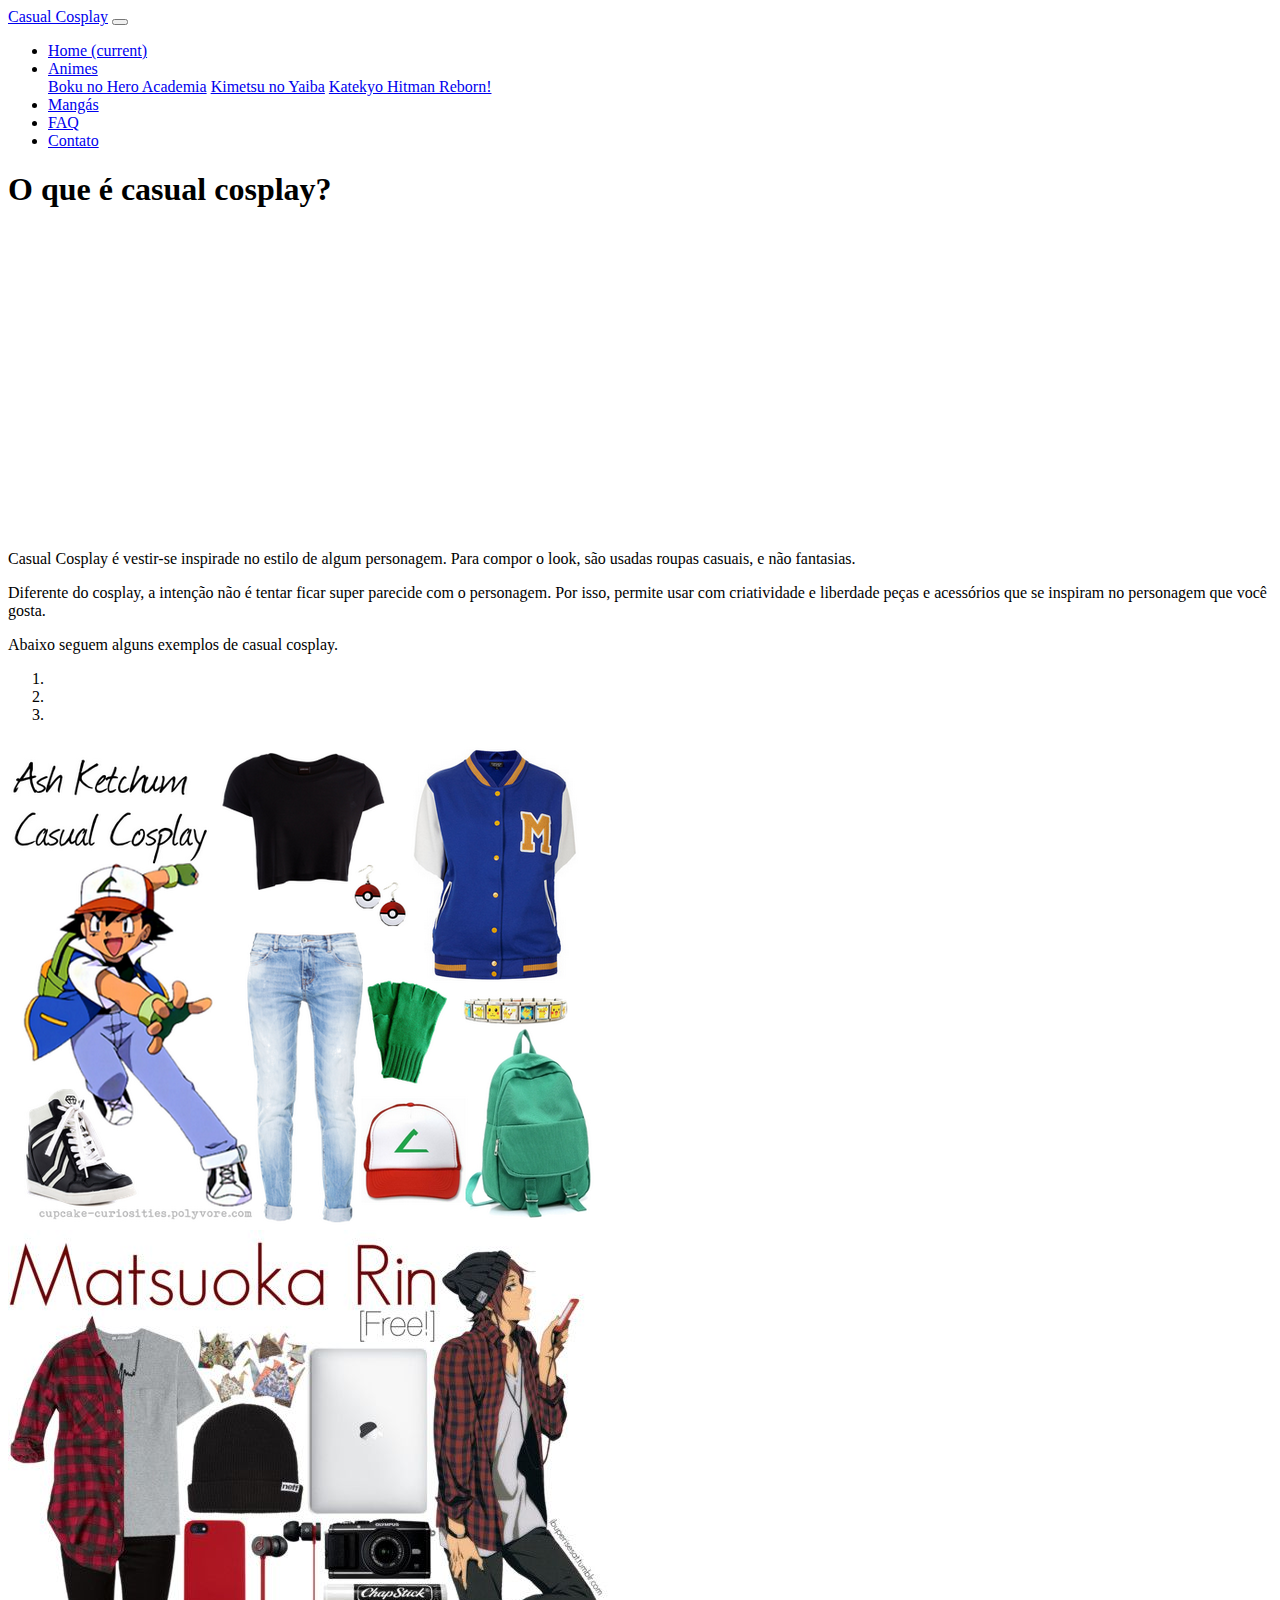
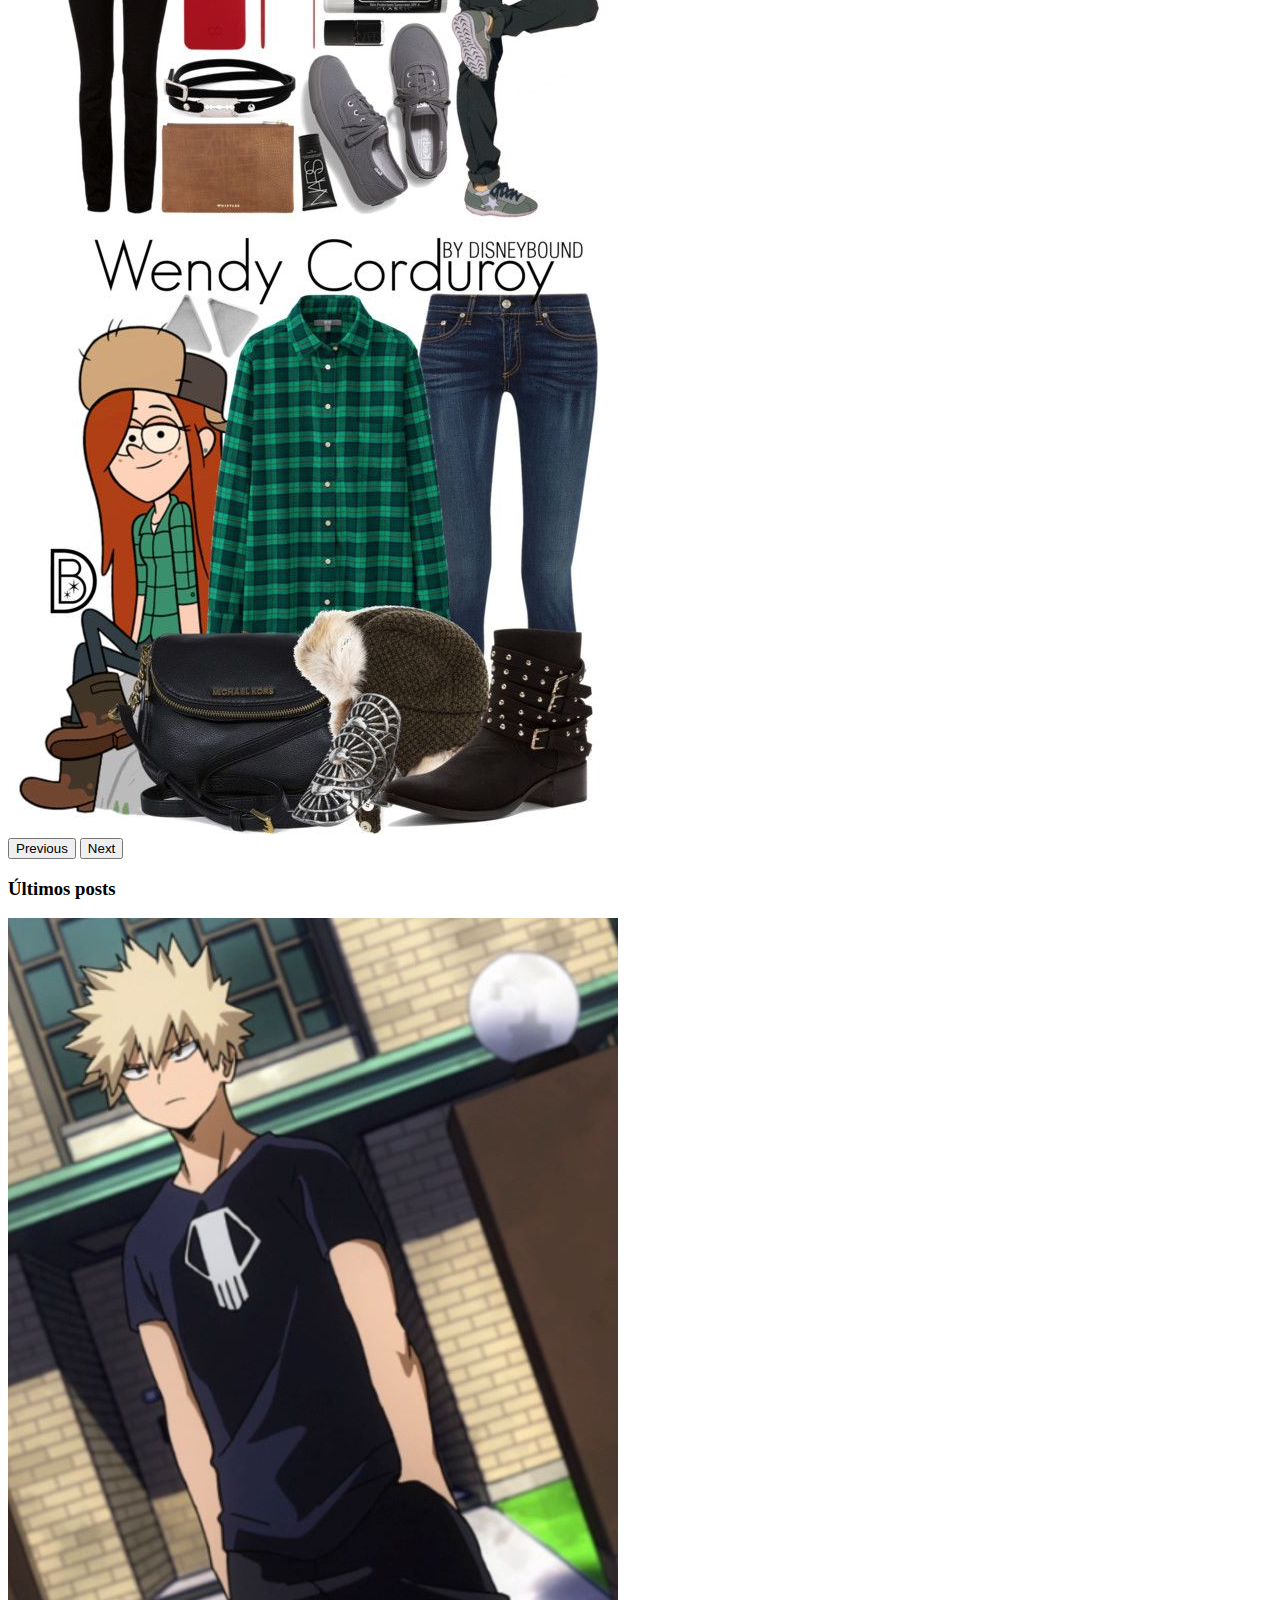
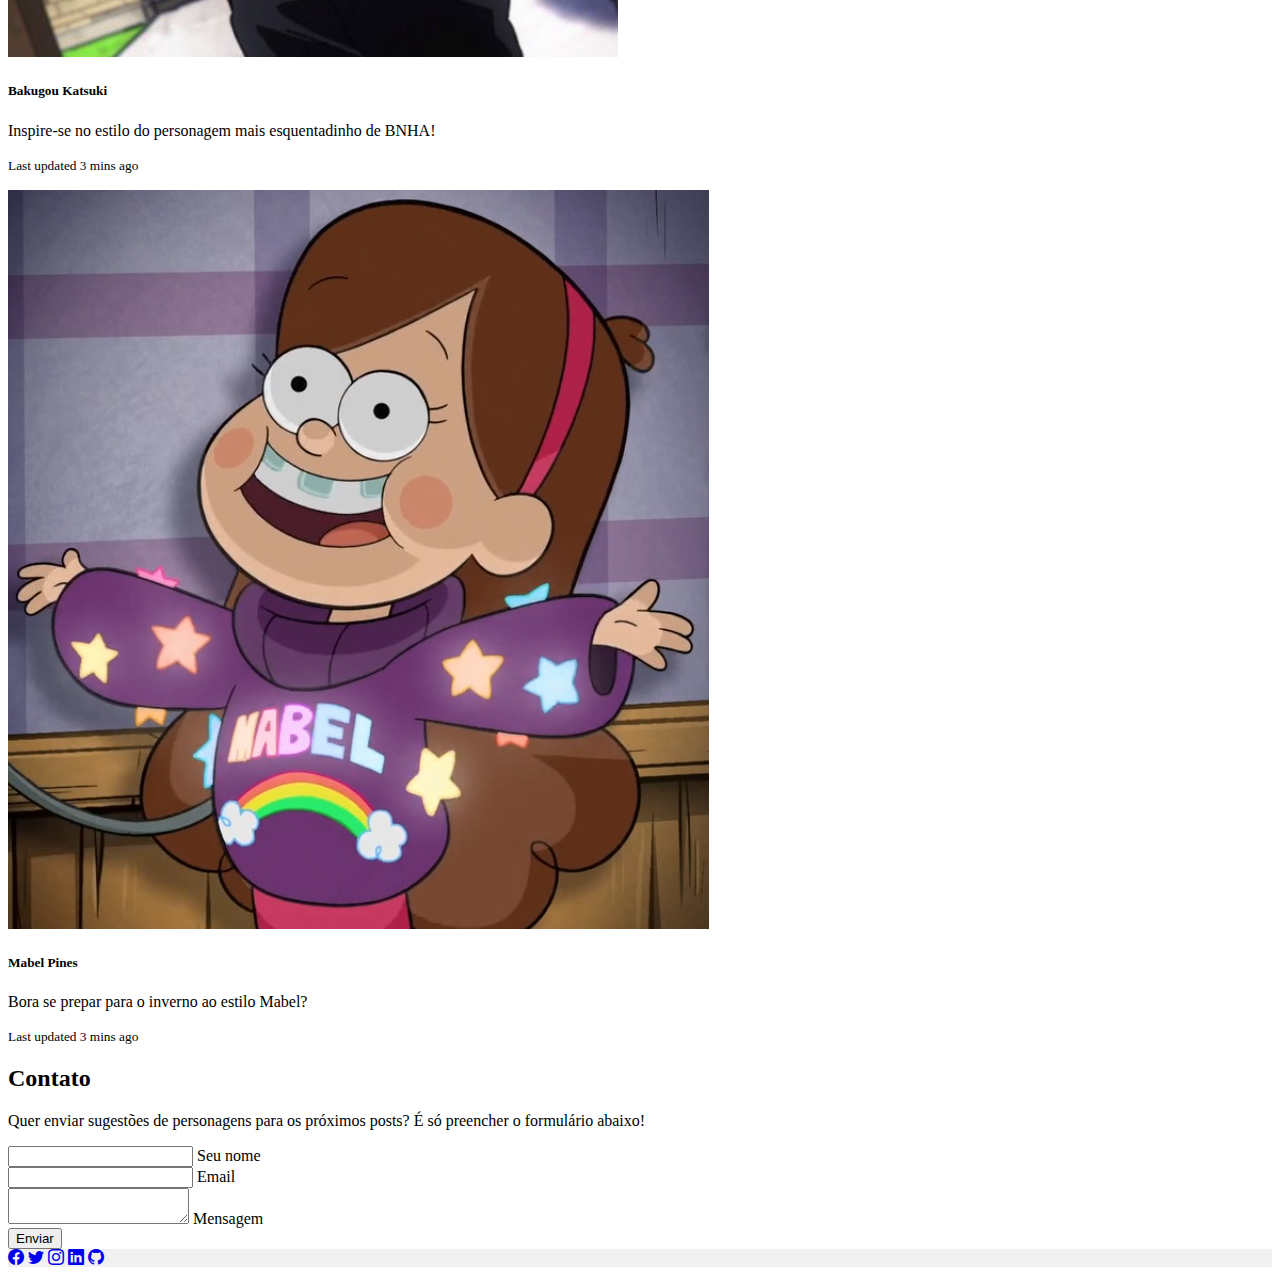
==== bootstrap/casual_cosplay/index.html @ 03d4b6a6 "Primeiro commit" ====
<!doctype html>
<html lang="pt-br">

<head>
  <meta charset="utf-8">
  <meta name="viewport" content="width=device-width, initial-scale=1, shrink-to-fit=no">
  <link rel="stylesheet" href="https://cdn.jsdelivr.net/npm/bootstrap@4.6.1/dist/css/bootstrap.min.css"
    integrity="sha384-zCbKRCUGaJDkqS1kPbPd7TveP5iyJE0EjAuZQTgFLD2ylzuqKfdKlfG/eSrtxUkn" crossorigin="anonymous">
  <link rel="stylesheet" href="https://cdn.jsdelivr.net/npm/bootstrap-icons@1.4.1/font/bootstrap-icons.css">
  <link rel="stylesheet" type="text/css" href="style.css" title="Estilos principais">
  <title>Casual Cosplay</title>
</head>

<body>

  <!--Barra de navegação-->
  <nav class="navbar navbar-expand-lg navbar-light bg-light">
    <a class="navbar-brand" href="#">Casual Cosplay</a>
    <button class="navbar-toggler" type="button" data-toggle="collapse" data-target="#navbarNavDropdown"
      aria-controls="navbarNavDropdown" aria-expanded="false" aria-label="Toggle navigation">
      <span class="navbar-toggler-icon"></span>
    </button>
    <div class="collapse navbar-collapse" id="navbarNavDropdown">
      <ul class="navbar-nav">
        <li class="nav-item active">
          <a class="nav-link" href="index.html">Home <span class="sr-only">(current)</span></a>
        </li>

        <li class="nav-item dropdown">
          <a class="nav-link dropdown-toggle" href="#" id="navbarDropdownMenuLink" role="button" data-toggle="dropdown"
            aria-expanded="false">
            Animes
          </a>
          <div class="dropdown-menu" aria-labelledby="navbarDropdownMenuLink">
            <a class="dropdown-item" href="#">Boku no Hero Academia</a>
            <a class="dropdown-item" href="#">Kimetsu no Yaiba</a>
            <a class="dropdown-item" href="#">Katekyo Hitman Reborn!</a>
          </div>
        </li>
        <li class="nav-item">
          <a class="nav-link" href="#">Mangás</a>
        </li>
        <li class="nav-item">
          <a class="nav-link" href="#">FAQ</a>
        </li>
        <li class="nav-item">
          <a class="nav-link" href="#contato">Contato</a>
        </li>
      </ul>
    </div>
  </nav>

  <div class="container">
    <!--O que é Casual Cosplay?-->
    <article class="mt-3">
      <h1>O que é casual cosplay?</h1>

      <iframe width="100%" height="300rem" class="mt-4"src="https://www.youtube.com/embed/HVkwWeZbl0s" title="YouTube video player"
        frameborder="0" allow="accelerometer; autoplay; clipboard-write; encrypted-media; gyroscope; picture-in-picture"
        allowfullscreen></iframe>
      <p class="mt-3">Casual Cosplay é vestir-se inspirade no estilo de algum personagem. Para compor o look, são usadas roupas
        casuais, e não fantasias.
      </p>
      <p>Diferente do cosplay, a intenção não é tentar ficar super parecide com o personagem. Por isso, permite usar com
        criatividade
        e liberdade peças e acessórios que se inspiram no personagem que você gosta.
      </p>
      <p>Abaixo seguem alguns exemplos de casual cosplay.</p>

      <div id="carouselExampleIndicators" class="carousel slide" data-ride="carousel">
        <ol class="carousel-indicators">
          <li data-target="#carouselExampleIndicators" data-slide-to="0" class="active"></li>
          <li data-target="#carouselExampleIndicators" data-slide-to="1"></li>
          <li data-target="#carouselExampleIndicators" data-slide-to="2"></li>
        </ol>
        <div class="carousel-inner">
          <div class="carousel-item active">
            <img src="assets/img/ash.png" class="d-block w-100 img-responsive" alt="casual cosplay do ash de pokemon">
          </div>
          <div class="carousel-item">
            <img src="assets/img/Rin.jpg" class="d-block w-100 img-responsive" alt="casual cosplay do rin de free">
          </div>
          <div class="carousel-item">
            <img src="assets/img/Wendy Corduroy.jpg" class="d-block w-100 img-responsive"
              alt="casual cosplay da wendy de gravity falls">
          </div>
        </div>
        <button class="carousel-control-prev" type="button" data-target="#carouselExampleIndicators" data-slide="prev">
          <span class="carousel-control-prev-icon" aria-hidden="true"></span>
          <span class="sr-only">Previous</span>
        </button>
        <button class="carousel-control-next" type="button" data-target="#carouselExampleIndicators" data-slide="next">
          <span class="carousel-control-next-icon" aria-hidden="true"></span>
          <span class="sr-only">Next</span>
        </button>
      </div>
    </article>


    <!--Últimos posts-->
    <div class="ultimosPosts mt-5">
      <h3>Últimos posts</h3>
      <div class="card-deck">
        
        <div class="card mt-3">
          <img src="assets/img/bakugou.jpg" class="card-img-top" alt="bakugou vestindo camiseta preta estampa caveira">
          <div class="card-body">
            <h5 class="card-title">Bakugou Katsuki</h5>
            <p class="card-text">Inspire-se no estilo do personagem mais esquentadinho de BNHA!</p>
            <p class="card-text"><small class="text-muted">Last updated 3 mins ago</small></p>
          </div>
        </div>
        <div class="card">
          <img src="assets/img/mabel.jpg" class="card-img-top" alt="mabel pines vestindo sueter luminoso">
          <div class="card-body">
            <h5 class="card-title">Mabel Pines</h5>
            <p class="card-text">Bora se prepar para o inverno ao estilo Mabel?</p>
            <p class="card-text"><small class="text-muted">Last updated 3 mins ago</small></p>
          </div>
        </div>
      </div>
    </div>

    <!--Contato-->
    <!--Section: Contact v.2-->
    <section id="contato" class="mb-4">

      <!--Section heading-->
      <h2 class="h1-responsive font-weight-bold text-center my-4">Contato</h2>
      <!--Section description-->
      <p class="text-center w-responsive mx-auto mb-5">Quer enviar sugestões de personagens para os próximos posts?
        É só preencher o formulário abaixo!</p>

      <div class="row">

        <!--Grid column-->
        <div class="col-md-9 mb-md-0 mb-5">
          <form id="contactForm" name="contactForm" action="#" method="POST">

            <!--Grid row-->
            <div class="row">

              <!--Grid column-->
              <div id="alertaNome"></div>
              <div class="col-md-6">
                <div class="md-form mb-0">
                  <input type="text" id="name" name="name" class="form-control" required onblur="validarNome()">
                  <label for="name" class="">Seu nome</label>
                </div>
              </div>
              <!--Grid column-->

              <!--Grid column-->
              <div id="alertaEmail"></div>
              <div class="col-md-6">
                <div class="md-form mb-0">
                  <input type="text" id="email" name="email" class="form-control" required
                    onblur="validarEmail(contactForm.email)">
                  <label for="email" class="">Email</label>
                </div>
              </div>
              <!--Grid column-->

            </div>
            <!--Grid row-->

            <!--Grid row-->
            <div class="row">

              <!--Grid column-->
              <div class="col-md-12">
                <div id="alertaMsg"></div>

                <div class="md-form">
                  <textarea type="text" id="message" name="message" rows="2" class="form-control md-textarea" required
                    onkeyup="validarMensagem()"></textarea>
                  <label for="message">Mensagem</label>
                </div>

              </div>
            </div>
            <!--Grid row-->
            <div class="text-center text-md-left">
              <input class="botoes" type="submit" value="Enviar" onclick="return enviar()">
            </div>
            <div class="status"></div>
        </div>
        </form>
        <!--Grid column-->
      </div>
    </section>
  </div>



  <!-- Footer -->

  <footer class="text-center text-white" style="background-color: #f1f1f1;">
    <!-- Grid container -->
    <div class="container pt-4">
      <!-- Section: Social media -->
      <section class="mb-4">
        <!-- Facebook -->
        <a class="btn btn-link btn-floating btn-lg text-dark m-1" href="#!" role="button"
          data-mdb-ripple-color="dark"><i class="bi bi-facebook"></i></a>

        <!-- Twitter -->
        <a class="btn btn-link btn-floating btn-lg text-dark m-1" href="#!" role="button"
          data-mdb-ripple-color="dark"><i class="bi bi-twitter"></i></a>


        <!-- Instagram -->
        <a class="btn btn-link btn-floating btn-lg text-dark m-1" href="#!" role="button"
          data-mdb-ripple-color="dark"><i class="bi bi-instagram"></i></a>

        <!-- Linkedin -->
        <a class="btn btn-link btn-floating btn-lg text-dark m-1" href="#!" role="button"
          data-mdb-ripple-color="dark"><i class="bi bi-linkedin"></i></a>
        <!-- Github -->
        <a class="btn btn-link btn-floating btn-lg text-dark m-1" href="#!" role="button"
          data-mdb-ripple-color="dark"><i class="bi-github" role="img" aria-label="GitHub"></i></a>
      </section>
      <!-- Section: Social media -->
    </div>
    <!-- Grid container -->

  </footer>


  <!--Section: Contact v.2-->
  <script src="assets/js/script.js"></script>
  <script src="https://cdn.jsdelivr.net/npm/jquery@3.5.1/dist/jquery.slim.min.js"
    integrity="sha384-DfXdz2htPH0lsSSs5nCTpuj/zy4C+OGpamoFVy38MVBnE+IbbVYUew+OrCXaRkfj"
    crossorigin="anonymous"></script>
  <script src="https://cdn.jsdelivr.net/npm/popper.js@1.16.1/dist/umd/popper.min.js"
    integrity="sha384-9/reFTGAW83EW2RDu2S0VKaIzap3H66lZH81PoYlFhbGU+6BZp6G7niu735Sk7lN"
    crossorigin="anonymous"></script>
  <script src="https://cdn.jsdelivr.net/npm/bootstrap@4.6.1/dist/js/bootstrap.min.js"
    integrity="sha384-VHvPCCyXqtD5DqJeNxl2dtTyhF78xXNXdkwX1CZeRusQfRKp+tA7hAShOK/B/fQ2"
    crossorigin="anonymous"></script>

</body>

</html>
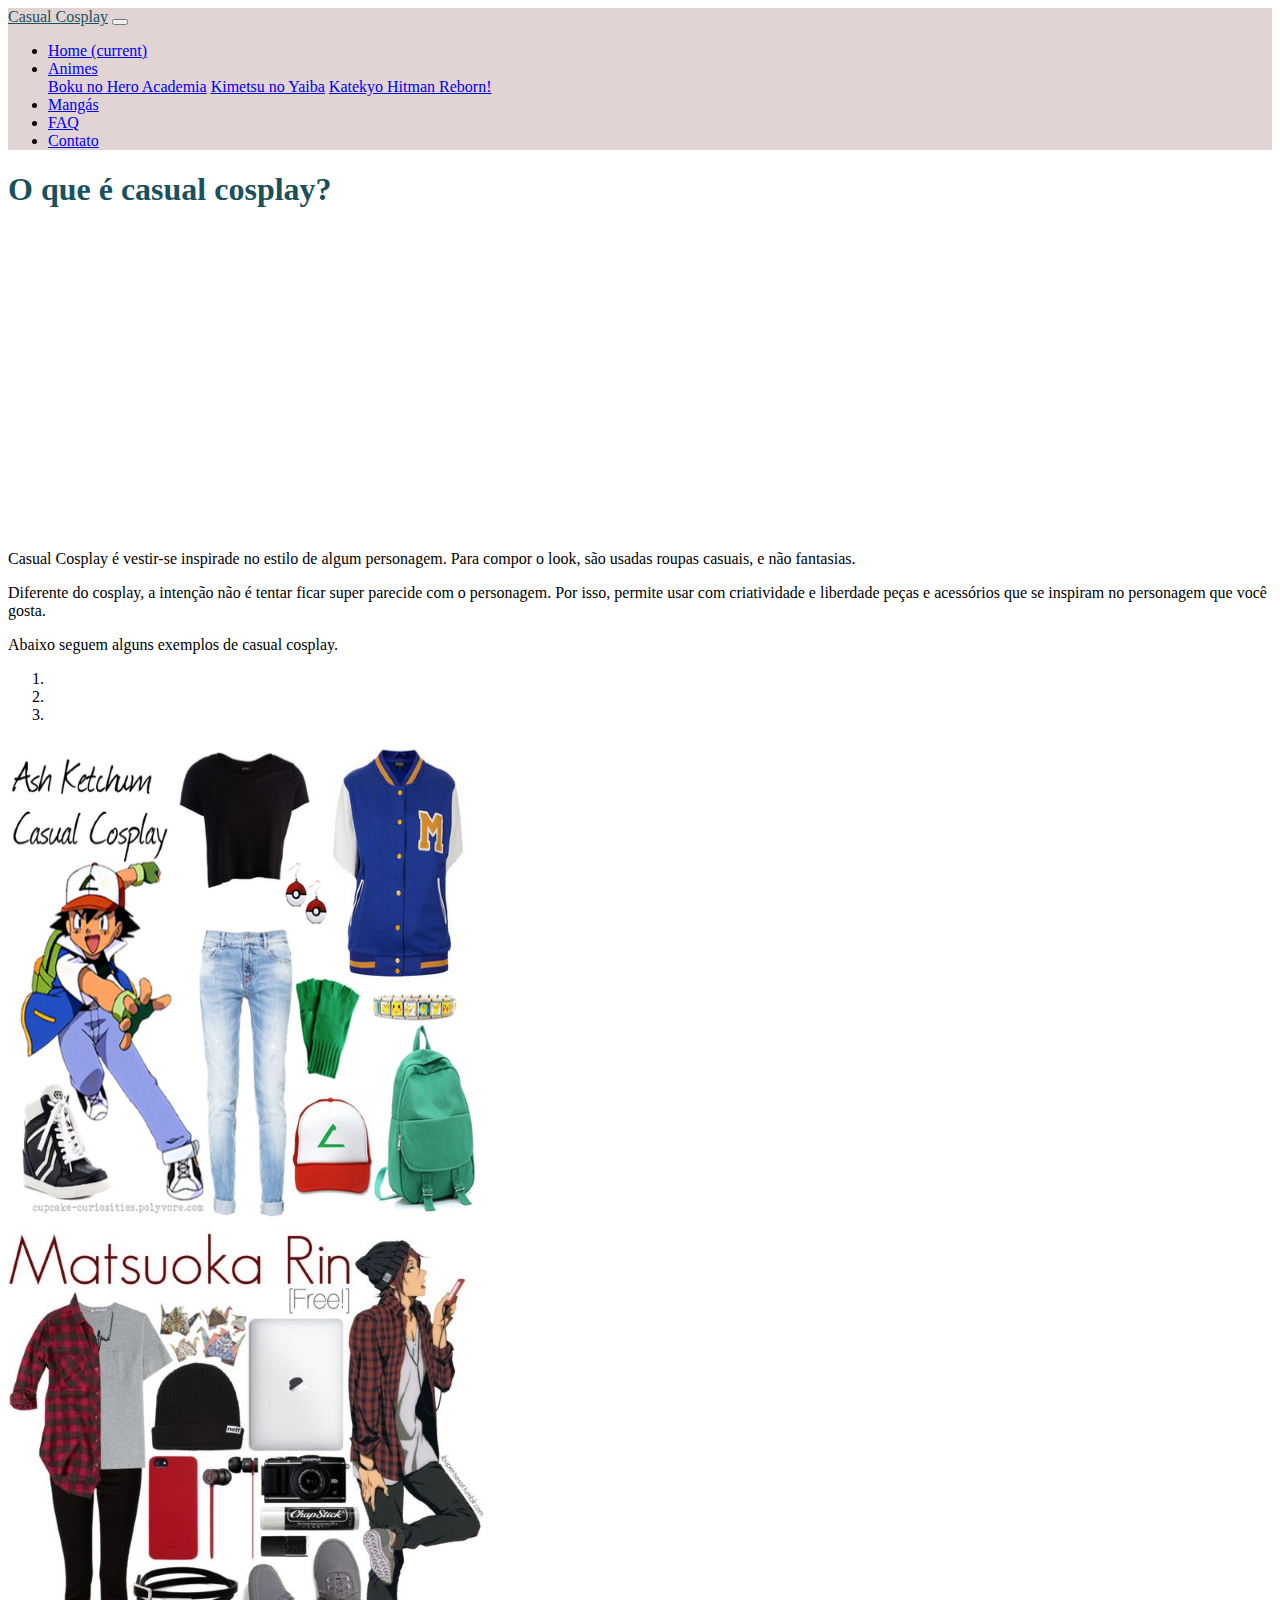
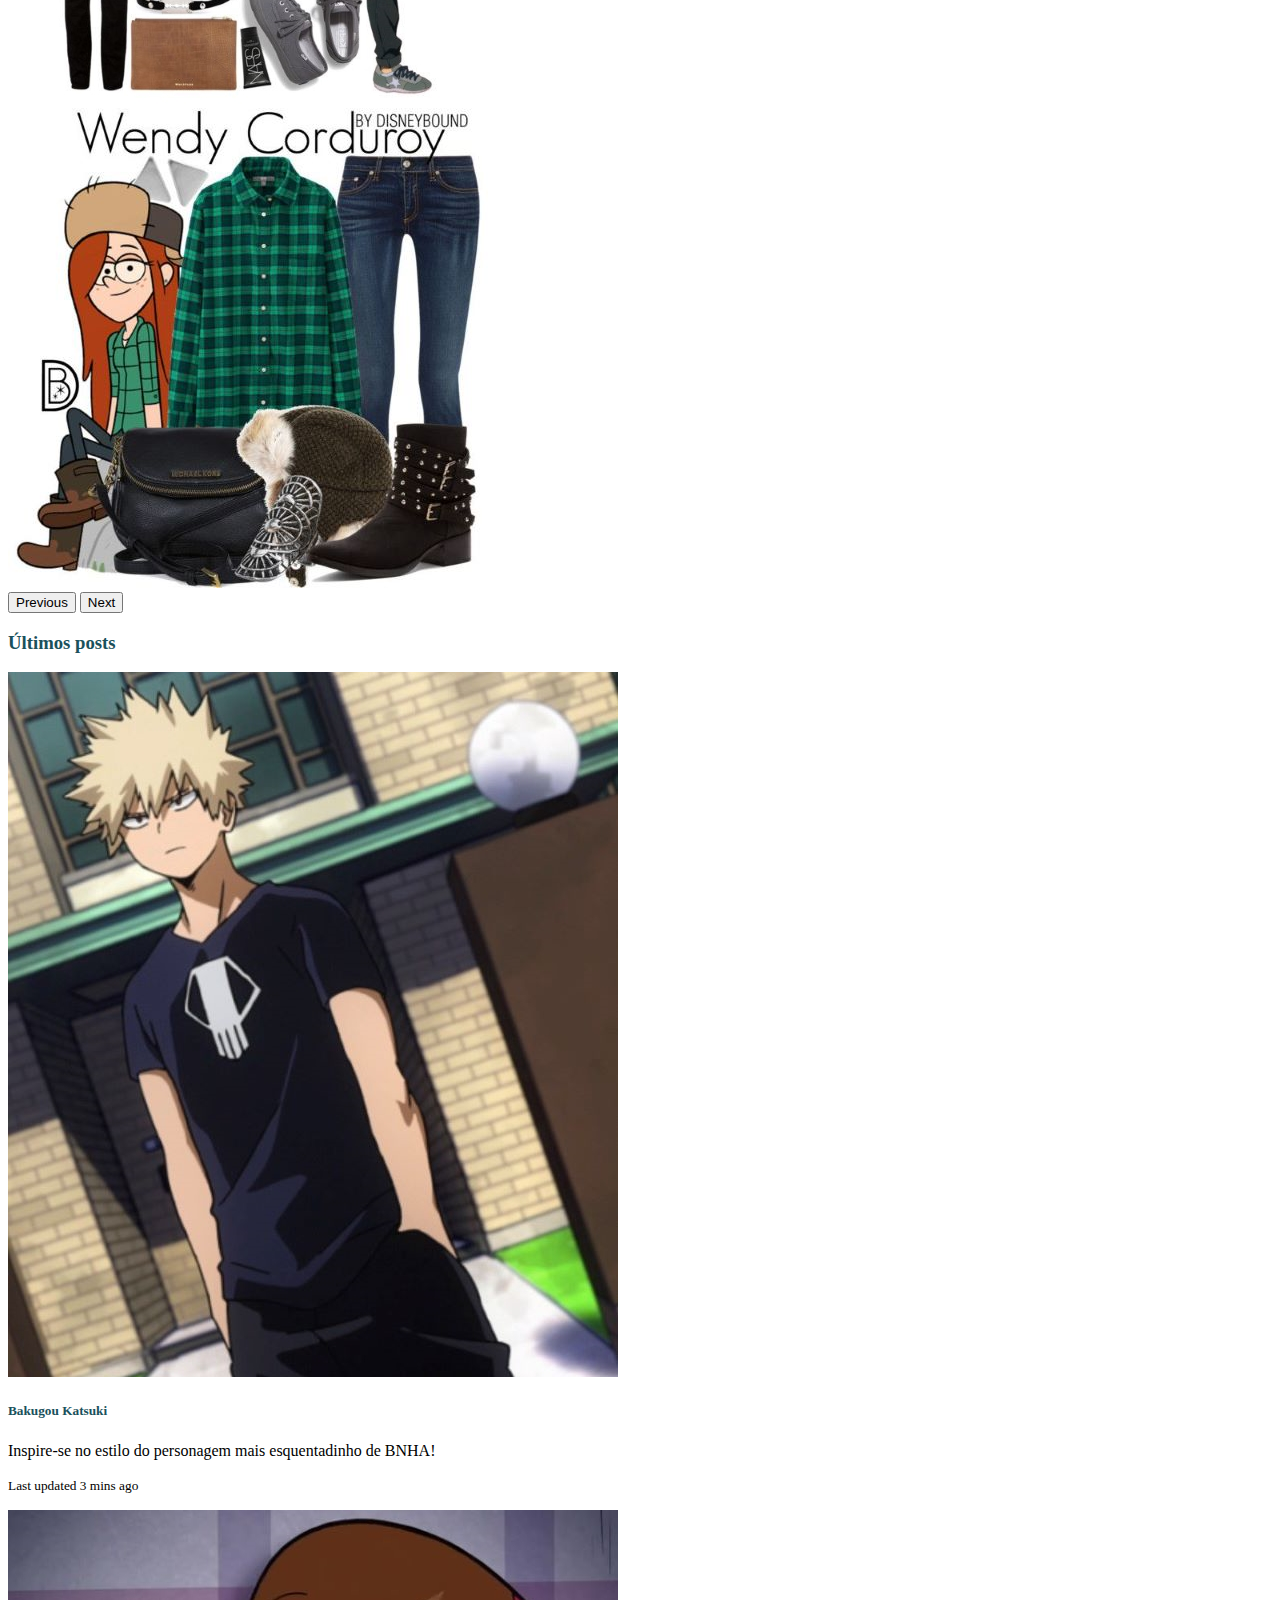
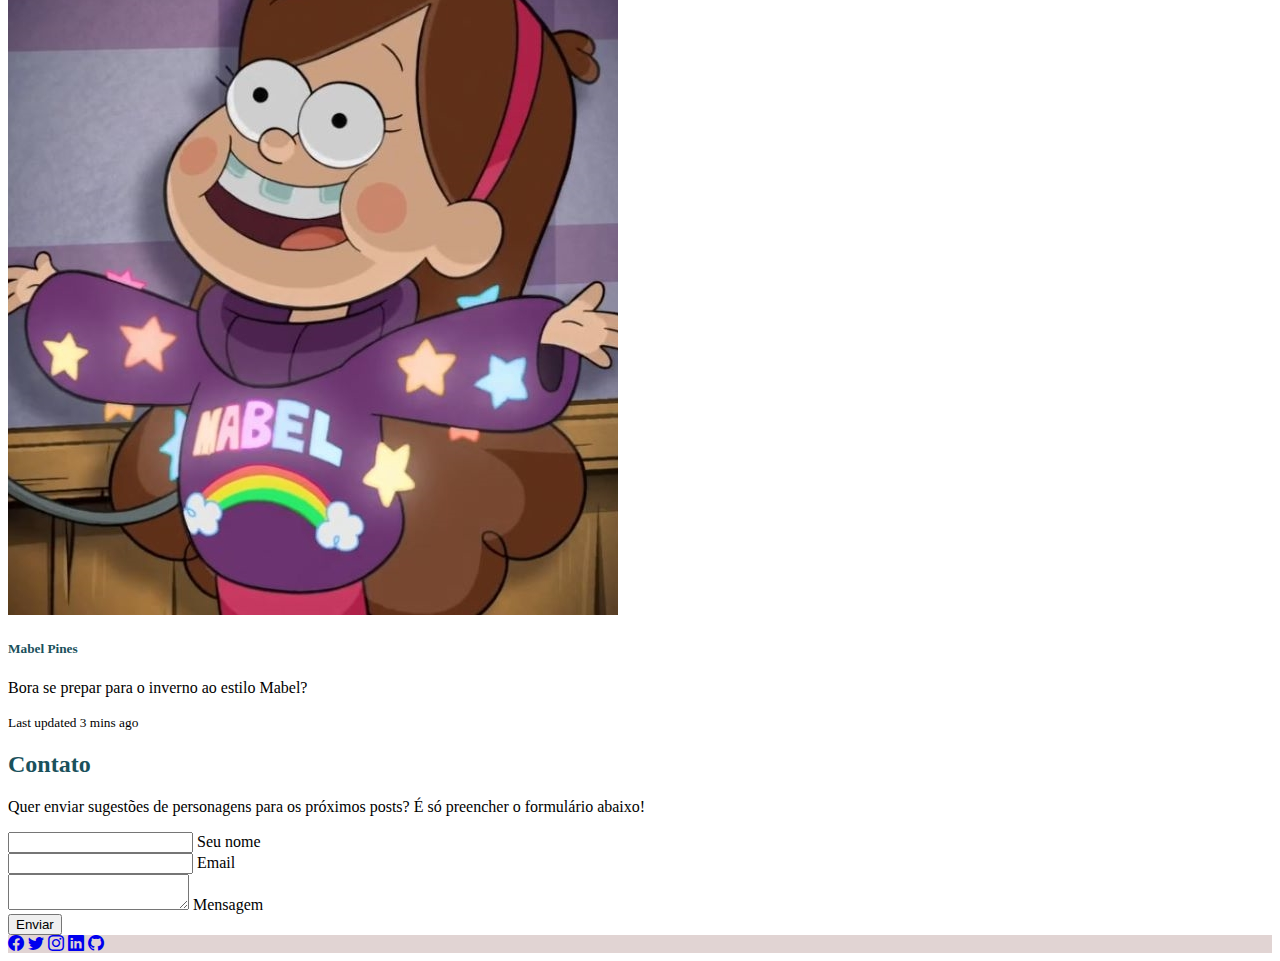
==== commit 8f6102e1: "Acrescentado CSS e padronização de imagens" ====
--- a/bootstrap/casual_cosplay/index.html
+++ b/bootstrap/casual_cosplay/index.html
@@ -7,15 +7,15 @@
   <link rel="stylesheet" href="https://cdn.jsdelivr.net/npm/bootstrap@4.6.1/dist/css/bootstrap.min.css"
     integrity="sha384-zCbKRCUGaJDkqS1kPbPd7TveP5iyJE0EjAuZQTgFLD2ylzuqKfdKlfG/eSrtxUkn" crossorigin="anonymous">
   <link rel="stylesheet" href="https://cdn.jsdelivr.net/npm/bootstrap-icons@1.4.1/font/bootstrap-icons.css">
-  <link rel="stylesheet" type="text/css" href="style.css" title="Estilos principais">
+  <link rel="stylesheet" type="text/css" href="assets/css/style.css" title="Estilos principais">
   <title>Casual Cosplay</title>
 </head>
 
 <body>
 
   <!--Barra de navegação-->
-  <nav class="navbar navbar-expand-lg navbar-light bg-light">
-    <a class="navbar-brand" href="#">Casual Cosplay</a>
+  <nav class="navbar navbar-expand-lg navbar-light navbar-custom">
+    <a class="navbar-custom navbar-brand" href="#">Casual Cosplay</a>
     <button class="navbar-toggler" type="button" data-toggle="collapse" data-target="#navbarNavDropdown"
       aria-controls="navbarNavDropdown" aria-expanded="false" aria-label="Toggle navigation">
       <span class="navbar-toggler-icon"></span>
@@ -53,7 +53,7 @@
   <div class="container">
     <!--O que é Casual Cosplay?-->
     <article class="mt-3">
-      <h1>O que é casual cosplay?</h1>
+      <h1 class="titulo">O que é casual cosplay?</h1>
 
       <iframe width="100%" height="300rem" class="mt-4"src="https://www.youtube.com/embed/HVkwWeZbl0s" title="YouTube video player"
         frameborder="0" allow="accelerometer; autoplay; clipboard-write; encrypted-media; gyroscope; picture-in-picture"
@@ -75,7 +75,7 @@
         </ol>
         <div class="carousel-inner">
           <div class="carousel-item active">
-            <img src="assets/img/ash.png" class="d-block w-100 img-responsive" alt="casual cosplay do ash de pokemon">
+            <img src="assets/img/ash2.png" class="d-block w-100 img-responsive" alt="casual cosplay do ash de pokemon">
           </div>
           <div class="carousel-item">
             <img src="assets/img/Rin.jpg" class="d-block w-100 img-responsive" alt="casual cosplay do rin de free">
@@ -99,21 +99,21 @@
 
     <!--Últimos posts-->
     <div class="ultimosPosts mt-5">
-      <h3>Últimos posts</h3>
+      <h3 class="titulo">Últimos posts</h3>
       <div class="card-deck">
         
         <div class="card mt-3">
           <img src="assets/img/bakugou.jpg" class="card-img-top" alt="bakugou vestindo camiseta preta estampa caveira">
           <div class="card-body">
-            <h5 class="card-title">Bakugou Katsuki</h5>
+            <h5 class="card-title titulo">Bakugou Katsuki</h5>
             <p class="card-text">Inspire-se no estilo do personagem mais esquentadinho de BNHA!</p>
             <p class="card-text"><small class="text-muted">Last updated 3 mins ago</small></p>
           </div>
         </div>
-        <div class="card">
+        <div class="card mt-3">
           <img src="assets/img/mabel.jpg" class="card-img-top" alt="mabel pines vestindo sueter luminoso">
           <div class="card-body">
-            <h5 class="card-title">Mabel Pines</h5>
+            <h5 class="card-title titulo">Mabel Pines</h5>
             <p class="card-text">Bora se prepar para o inverno ao estilo Mabel?</p>
             <p class="card-text"><small class="text-muted">Last updated 3 mins ago</small></p>
           </div>
@@ -126,7 +126,7 @@
     <section id="contato" class="mb-4">
 
       <!--Section heading-->
-      <h2 class="h1-responsive font-weight-bold text-center my-4">Contato</h2>
+      <h2 class="h1-responsive font-weight-bold text-center my-4 titulo">Contato</h2>
       <!--Section description-->
       <p class="text-center w-responsive mx-auto mb-5">Quer enviar sugestões de personagens para os próximos posts?
         É só preencher o formulário abaixo!</p>
@@ -195,7 +195,7 @@
 
   <!-- Footer -->
 
-  <footer class="text-center text-white" style="background-color: #f1f1f1;">
+  <footer class="text-center text-white">
     <!-- Grid container -->
     <div class="container pt-4">
       <!-- Section: Social media -->
--- a/bootstrap/casual_cosplay/assets/css/style.css
+++ b/bootstrap/casual_cosplay/assets/css/style.css
@@ -0,0 +1,15 @@
+.navbar-custom {
+    background-color: #e1d4d3!important;
+}
+
+.navbar-custom .navbar-brand {
+    color: #1a515c!important;
+}
+
+.titulo{
+    color: #1a515c;
+}
+
+footer{
+    background-color: #e1d4d3;
+}